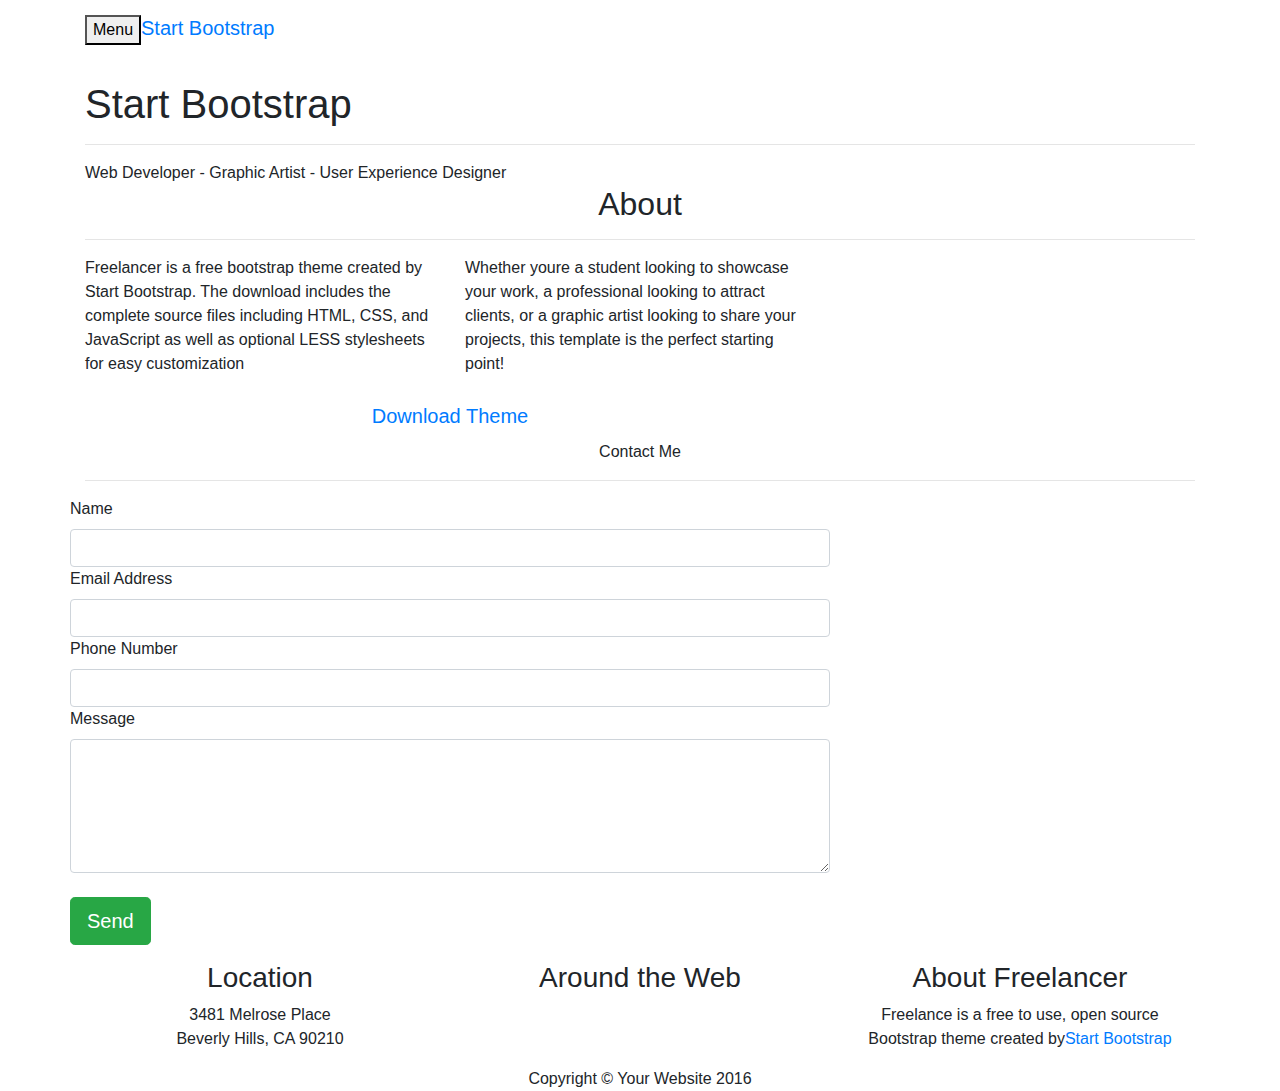
==== Emmet/reto-Emmet.html @ 3c8ee70d "Reto Emmet" ====
<!DOCTYPE html>
<html lang="en">
<head>
    <meta charset="UTF-8">
    <meta name="viewport" content="width=device-width, initial-scale=1.0">
    <meta http-equiv="X-UA-Compatible" content="ie=edge">
    <title>Reto-Emmet</title>

    <link href="https://fonts.googleapis.com/css?family=Source+Code+Pro" rel="stylesheet">
    <link rel="stylesheet" href="assets/bootstrap/bootstrap.min.css">
</head>
<body>
    <nav id="mainBav" class="navbar navbar-default-navbar-fixed-top navbar-custom">
        <div class="container">
            <div class="navbar-header page-scroll">
                <button class="navbar-toggle" type="button" data-toggle="collapse" data-target="#bs-example-navbar-collapse-1">
                    <span class="sr-only">Toggle navigation</span>
                    Menu
                    <i class="fa fa-bars"></i>
                </button><a href="#page-top" class="navbar-brand">Start Bootstrap</a>
            </div>
            <div class="collapse navbar-collapse" id="bs-example-navbar-collapse-1">
                <ul class="nav navbar-nav navbar-right">
                    <li class="hidden"><a href="#page-top"></a></li>
                    <li class="page-scroll"><a href="#portafolio">Portafolio</a></li>
                    <li class="page-scroll"><a href="#about">About</a></li>
                    <li class="page-scroll"><a href="#contact">Contact</a></li>
                </ul>
            </div>
        </div>
    </nav>
    
    <header>
        <div id="maincontent" class="container" tabindex="-1">
            <div class="row">
                <div class="col-lg-12">
                    <img src="img/profile.png" alt="" class="img-responsive">
                    <div class="intro-text">
                        <h1 class="name">Start Bootstrap</h1>
                        <hr class="star-light">
                        <span class="skills">Web Developer - Graphic Artist - User Experience Designer</span>
                    </div>
                </div>
            </div>
        </div>
    </header>
    
    <section id="about" class="success">
        <div class="container">
            <div class="row">
                <div class="col-lg-12 text-center">
                    <h2>About</h2>
                    <hr class="star-light">
                </div>
            </div>
            <div class="row">
                <div class="col-lg-4 col-lg-offset-2">
                    <p>Freelancer is a free bootstrap theme created by Start Bootstrap. The download includes the complete source files including HTML, CSS, and JavaScript as well as optional LESS stylesheets for easy customization</p>
                </div>
                <div class="col-lg-4">
                    <p>Whether youre a student looking to showcase your work, a professional looking to attract clients, or a graphic artist looking to share your projects, this template is the perfect starting point!</p>
                </div>
                <div class="col-lg-8 col-lg-offset-2 text-center"><a href="" class="btn btn-lg btn-outline"><i class="fa fa-download"></i>Download Theme</a></div>
            </div>
        </div>
    </section>
    
    <section id="contact">
        <div class="container">
            <div class="row">
                <div class="col-lg-12 text-center">
                    <g2>Contact Me</g2>
                    <hr class="star-primary">
                </div>
            </div>
            <div class="row">
                <div class="col-lg-8 col-lg-offset-2">
                    <form action="" id="contactForm" name="sentMessage" novalidate="novalidate">
                        <div class="row control-group col-xs-12 floating-label-form-group controls">
                            <label for="name">Name</label><input type="text" id="name" class="form-control" paceholder="Name" required="required" data-validation-required-message="Plase enter your name.">
                            <p class="help-block text-danger"></p>
                        </div>
                        <div class="row control-group col-xs-12 floating-label-form-group controls">
                            <label for="email">Email Address</label><input type="email" id="email" class="form-control" paceholder="Email Address" required="required" data-validation-required-message="Plase enter your email address.">
                            <p class="help-block text-danger"></p>
                        </div>
                        <div class="row control-group col-xs-12 floating-label-form-group controls">
                            <label for="phone">Phone Number</label><input type="tel" id="phone" class="form-control" paceholder="Phone Number" required="required" data-validation-required-message="Plase enter your phone number.">
                            <p class="help-block text-danger"></p>
                        </div>
                        <div class="row control-group col-xs-12 floating-label-form-group controls">
                            <label for="message">Message</label><textarea name="" id="message" cols="30" rows="5" class="form-control" paceholder="Message" required="required" data-validation-required-message="Plase enter your message."></textarea>
                            <p class="help-block text-danger"></p>
                        </div>
                    </form>
                </div>
            </div>
            <br>
            <div id="success"></div>
            <div class="row">
                <div class="form-group col-xs-12"><button class="btn btn-success btn-lg" type="submit">Send</button></div>
            </div>
        </div>
    </section>
    
    <footer class="text-center">
        <div class="footer-above">
            <div class="container">
                <div class="row">
                    <div class="footer-col col-md-4">
                        <h3>Location</h3>
                        <p>3481 Melrose Place<br>Beverly Hills, CA 90210</p>
                    </div>
                    <div class="footer-col col-md-4">
                        <h3>Around the Web</h3>
                        <ul class="list-inline">
                            <li><a href="" class="btn-social btn-outline"><span class="sr-only">Facebook</span><i class="fa fa-fw fa-facebook"></i></a></li>
                            <li><a href="" class="btn-social btn-outline"><span class="sr-only">Google Plus</span><i class="fa fa-fw fa-google-plus"></i></a></li>
                            <li><a href="" class="btn-social btn-outline"><span class="sr-only">Twitter</span><i class="fa fa-fw fa-twitter"></i></a></li>
                            <li><a href="" class="btn-social btn-outline"><span class="sr-only">Linked In</span><i class="fa fa-fw fa-Linkedin"></i></a></li>
                            <li><a href="" class="btn-social btn-outline"><span class="sr-only">Dribble</span><i class="fa fa-fw fa-dribble"></i></a></li>
                        </ul>
                    </div>
                    <div class="footer-col col-md-4">
                        <h3>About Freelancer</h3>
                        <p>Freelance is a free to use, open source Bootstrap theme created by<a href="http://startbootstrap.com">Start Bootstrap</a></p>
                    </div>
                </div>
            </div>
        </div>
        <div class="footer-below">
            <div class="container">
                <div class="row">
                    <div class="col-lg-12">Copyright &copy; Your Website 2016</div>
                </div>
            </div>
        </div>
    </footer>
</body>
<script src="https://ajax.googleapis.com/ajax/libs/jquery/3.2.1/jquery.min.js"></script>
<script src="https://cdnjs.cloudflare.com/ajax/libs/popper.js/1.8.2/umd/popper.js"></script>
<script src="assets/bootstrap/bootstrap.min.js"></script>
</html>
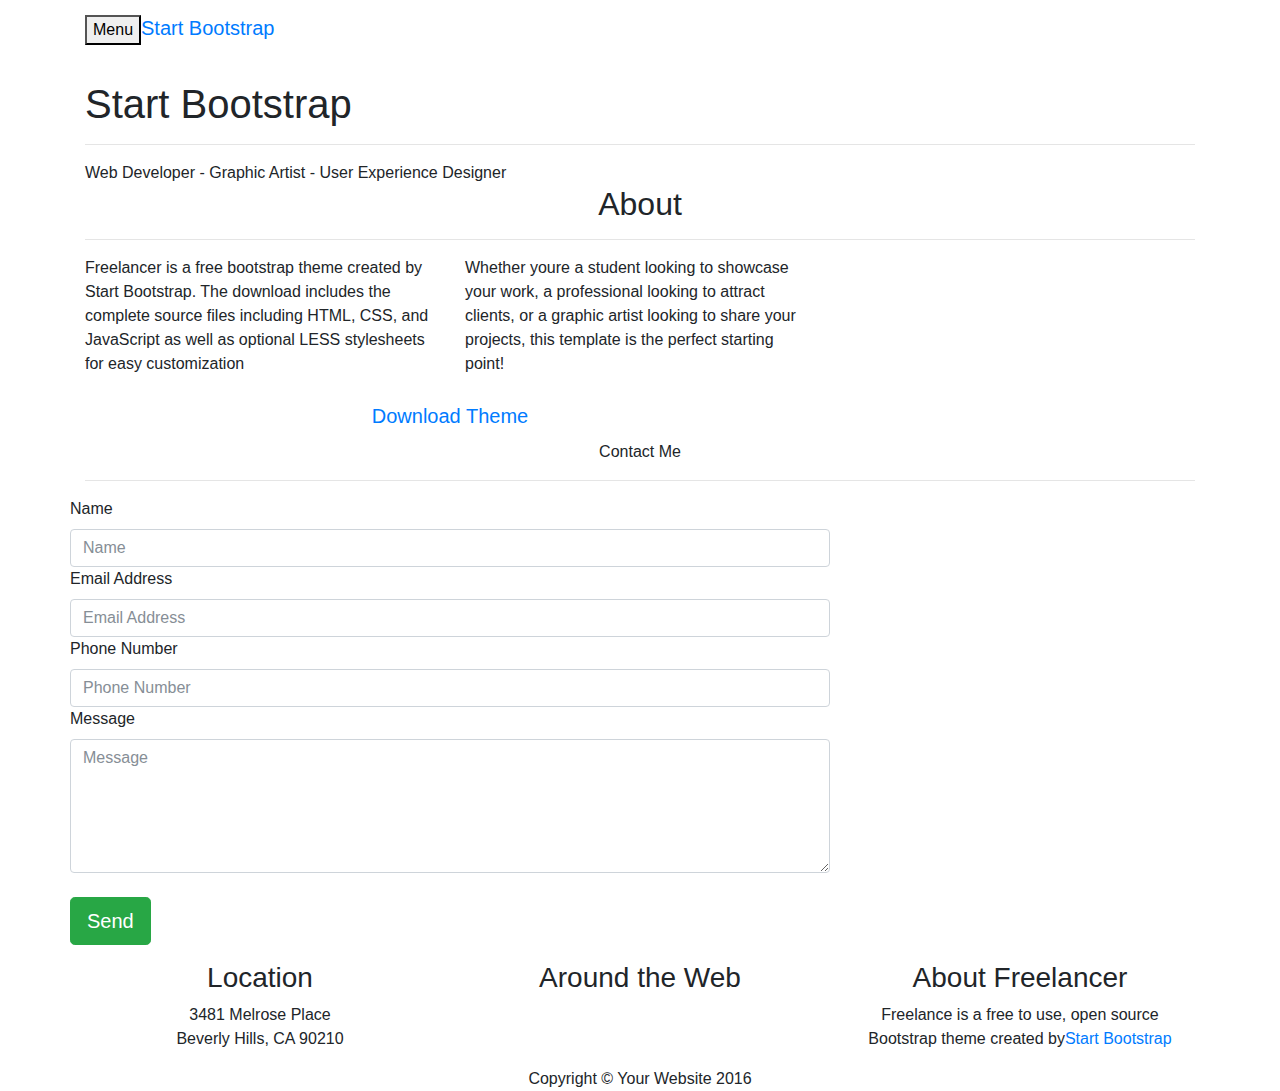
==== commit c9da1b0e: "Fix Reto Emmet" ====
--- a/Emmet/reto-Emmet.html
+++ b/Emmet/reto-Emmet.html
@@ -77,19 +77,19 @@
                 <div class="col-lg-8 col-lg-offset-2">
                     <form action="" id="contactForm" name="sentMessage" novalidate="novalidate">
                         <div class="row control-group col-xs-12 floating-label-form-group controls">
-                            <label for="name">Name</label><input type="text" id="name" class="form-control" paceholder="Name" required="required" data-validation-required-message="Plase enter your name.">
+                            <label for="name">Name</label><input type="text" id="name" class="form-control" placeholder="Name" required="required" data-validation-required-message="Plase enter your name.">
                             <p class="help-block text-danger"></p>
                         </div>
                         <div class="row control-group col-xs-12 floating-label-form-group controls">
-                            <label for="email">Email Address</label><input type="email" id="email" class="form-control" paceholder="Email Address" required="required" data-validation-required-message="Plase enter your email address.">
+                            <label for="email">Email Address</label><input type="email" id="email" class="form-control" placeholder="Email Address" required="required" data-validation-required-message="Plase enter your email address.">
                             <p class="help-block text-danger"></p>
                         </div>
                         <div class="row control-group col-xs-12 floating-label-form-group controls">
-                            <label for="phone">Phone Number</label><input type="tel" id="phone" class="form-control" paceholder="Phone Number" required="required" data-validation-required-message="Plase enter your phone number.">
+                            <label for="phone">Phone Number</label><input type="tel" id="phone" class="form-control" placeholder="Phone Number" required="required" data-validation-required-message="Plase enter your phone number.">
                             <p class="help-block text-danger"></p>
                         </div>
                         <div class="row control-group col-xs-12 floating-label-form-group controls">
-                            <label for="message">Message</label><textarea name="" id="message" cols="30" rows="5" class="form-control" paceholder="Message" required="required" data-validation-required-message="Plase enter your message."></textarea>
+                            <label for="message">Message</label><textarea name="" id="message" cols="30" rows="5" class="form-control" placeholder="Message" required="required" data-validation-required-message="Plase enter your message."></textarea>
                             <p class="help-block text-danger"></p>
                         </div>
                     </form>
